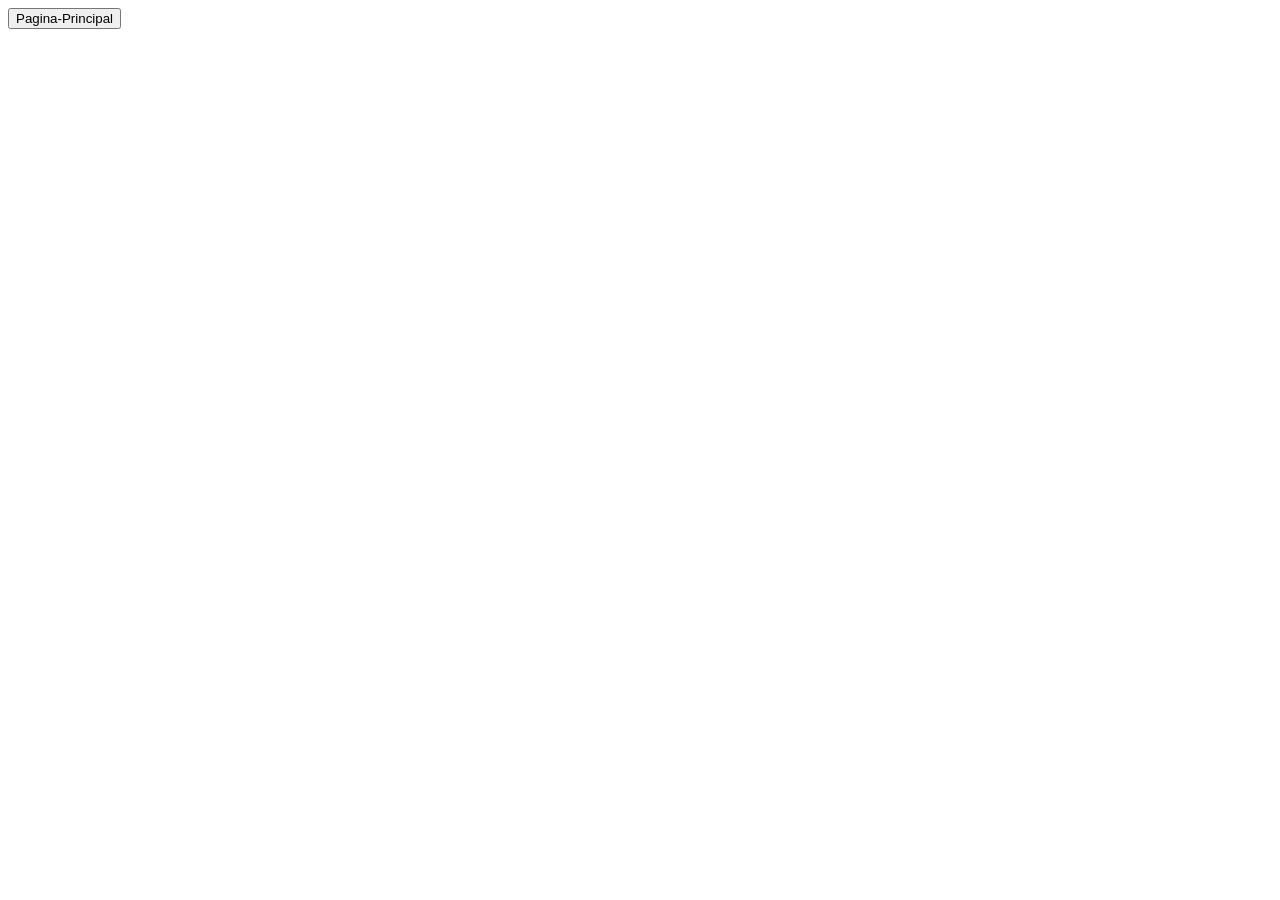
==== index.html @ 387f0672 "Agregue un cambio, con el creador de la pagina" ====
<!DOCTYPE html>
<html lang="en">
<head>
    <meta charset="UTF-8">
    <meta http-equiv="X-UA-Compatible" content="IE=edge">
    <meta name="viewport" content="width=device-width, initial-scale=1.0">
    <title>Document</title>
</head>
<body>
    <a href="Vistas/Pagina-Principal.html"><button >Pagina-Principal</button></a>
</body>
</html>
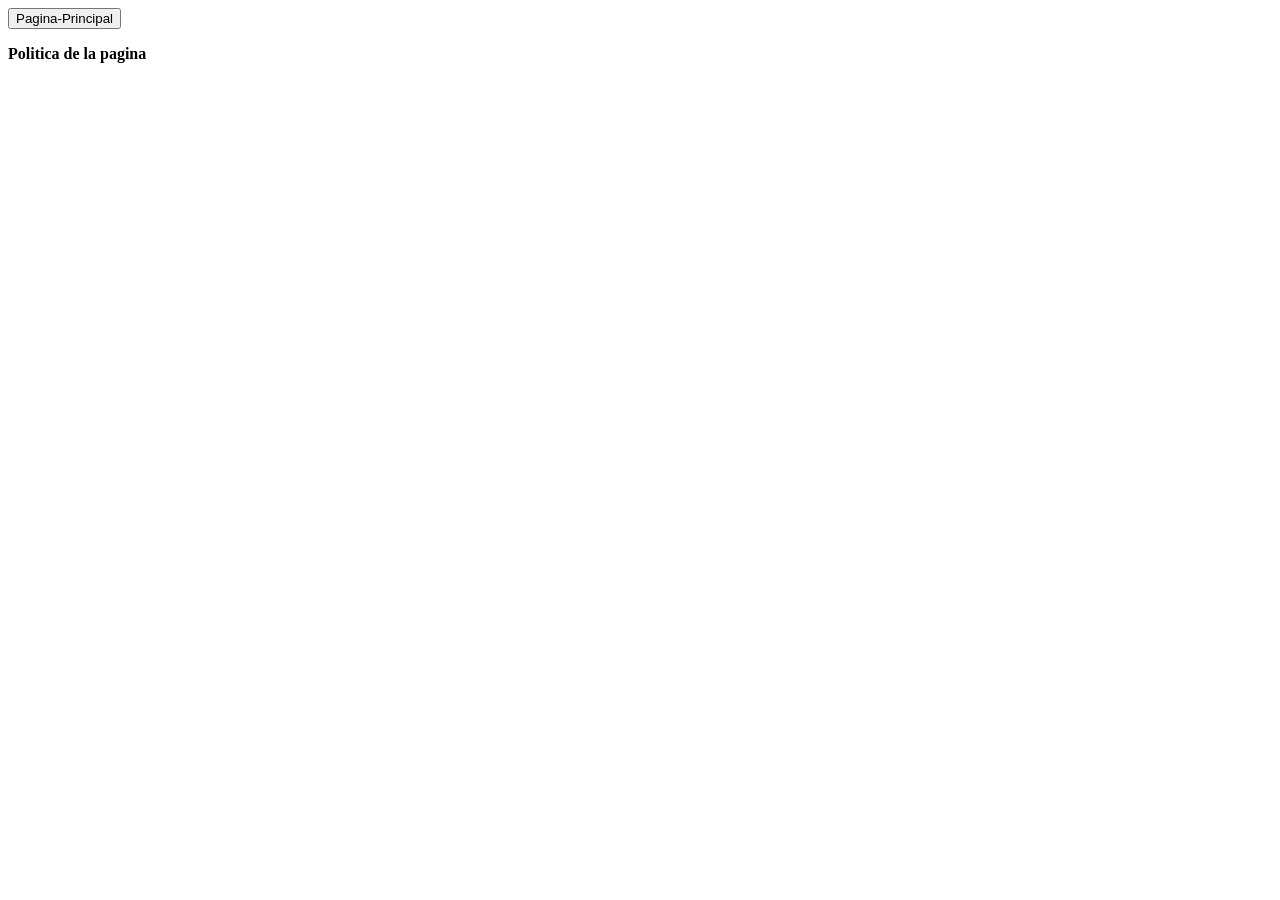
==== commit 577243d3: "Agregue un cambio, con el creador de la pagina" ====
--- a/index.html
+++ b/index.html
@@ -7,6 +7,11 @@
     <title>Document</title>
 </head>
 <body>
-    <a href="Vistas/Pagina-Principal.html"><button >Pagina-Principal</button></a>
+    <div>
+        <a href="Vistas/Pagina-Principal.html"><button >Pagina-Principal</button></a>
+    </div>
+    <div>
+        <p><b>Politica de la pagina</b></p>
+    </div>
 </body>
 </html>
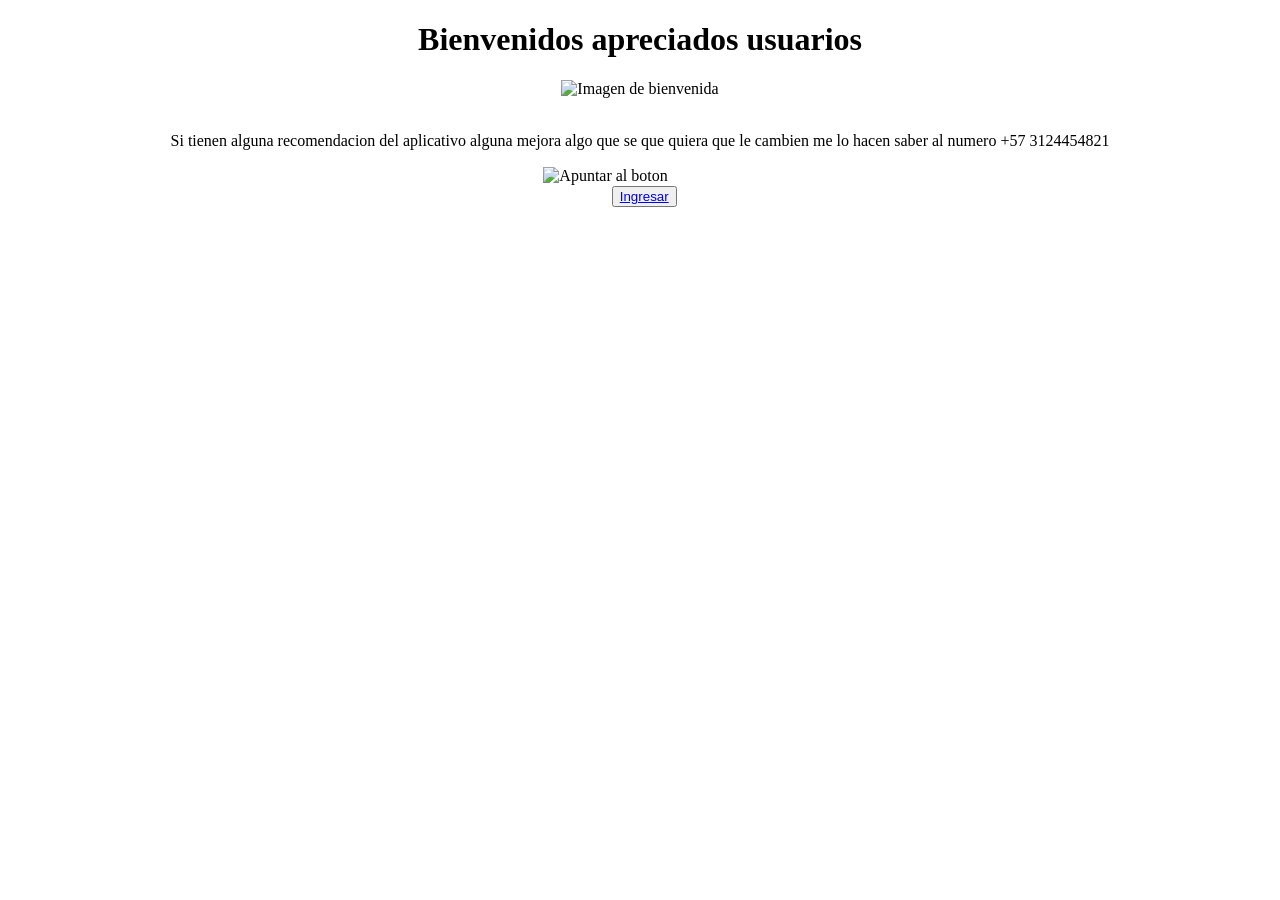
==== commit 70a9b43a: "Agrege un cambjio con el creador" ====
--- a/index.html
+++ b/index.html
@@ -4,14 +4,17 @@
     <meta charset="UTF-8">
     <meta http-equiv="X-UA-Compatible" content="IE=edge">
     <meta name="viewport" content="width=device-width, initial-scale=1.0">
+    <link rel="icon" type="image/jpg" href="./Pagina/IMAGENES/BienvenidoP.webp">
     <title>Document</title>
 </head>
 <body>
-    <div>
-        <a href="Vistas/Pagina-Principal.html"><button >Pagina-Principal</button></a>
-    </div>
-    <div>
-        <p><b>Politica de la pagina</b></p>
-    </div>
+    <center>
+        <b><h1>Bienvenidos apreciados usuarios </h1></b>
+          <img src="./Pagina/IMAGENES/BienvenidoP.jpg" alt="Imagen de bienvenida "><br><br>
+
+        <p>Si tienen alguna recomendacion del aplicativo alguna mejora algo que se que quiera que le cambien me lo hacen saber al numero +57 3124454821 </p>
+        <img style="width: 3%;" src="./Pagina/IMAGENES/Flecha.png" alt="Apuntar al boton">
+        <button style="position: relative; top: 20px;right:60px;"><a href="./Pagina/Pagina_Principal.html">Ingresar</a></button><br>
+    </center>
 </body>
 </html>
